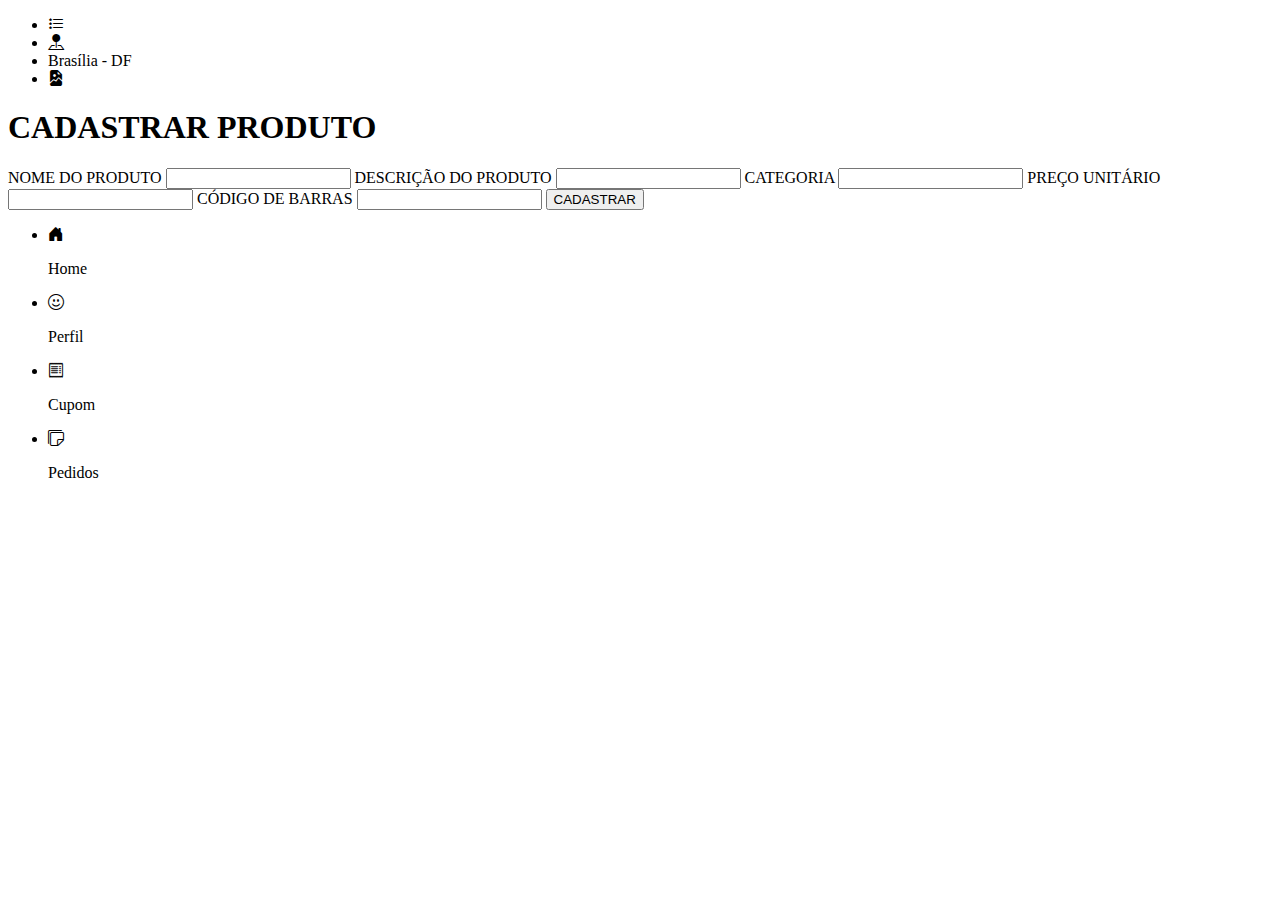
==== cadastro_produto.html @ f9e3b712 "HTML5_Tarefa1" ====
<!DOCTYPE html>
<html lang="pt-BR">
  <head>
    <meta charset="UTF-8" />
    <meta http-equiv="X-UA-Compatible" content="IE=edge" />
    <meta name="viewport" content="width=device-width, initial-scale=1.0" />
    <link rel="stylesheet" href="https://cdn.jsdelivr.net/npm/bootstrap-icons@1.10.3/font/bootstrap-icons.css">

    <title>Home</title>
  </head>
  <body>
    <header>
      <nav>
        <ul>
          <li><i class="bi bi-list-stars"></i></li>
          <li><i class="bi bi-pin-map-fill"></i></li>
          <li>Brasília - DF</li>
          <li><i class="bi bi-file-earmark-image-fill"></i></li>
        </ul>
      </nav>
    </header>

    <section>
        <h1>CADASTRAR PRODUTO</h1>

        <form action="">
            <div>
                <label for="">NOME DO PRODUTO</label>
                <input type="text">

                <label for="">DESCRIÇÃO DO PRODUTO</label>
                <input type="text">

                <label for="">CATEGORIA</label>
                <input type="text">

                <label for="">PREÇO UNITÁRIO</label>
                <input type="number">

                <label for="">CÓDIGO DE BARRAS</label>
                <input type="text">

                <button>CADASTRAR</button>

            </div>
        </form>
    </section>

    <footer>
        <ul>
          <li><a href=""></a><i class="bi bi-house-door-fill"></i> <p> Home</p></li>
          <li><a href=""></a><i class="bi bi-emoji-smile"></i></i> <p> Perfil</p></li>
          <li><a href=""></a><i class="bi bi-receipt"></i> <p> Cupom</p></li>
          <li><a href=""></a><i class="bi bi-stickies"></i> <p> Pedidos</p></li>
        </ul>
        
      </footer>


    </main>
  </body>
</html>
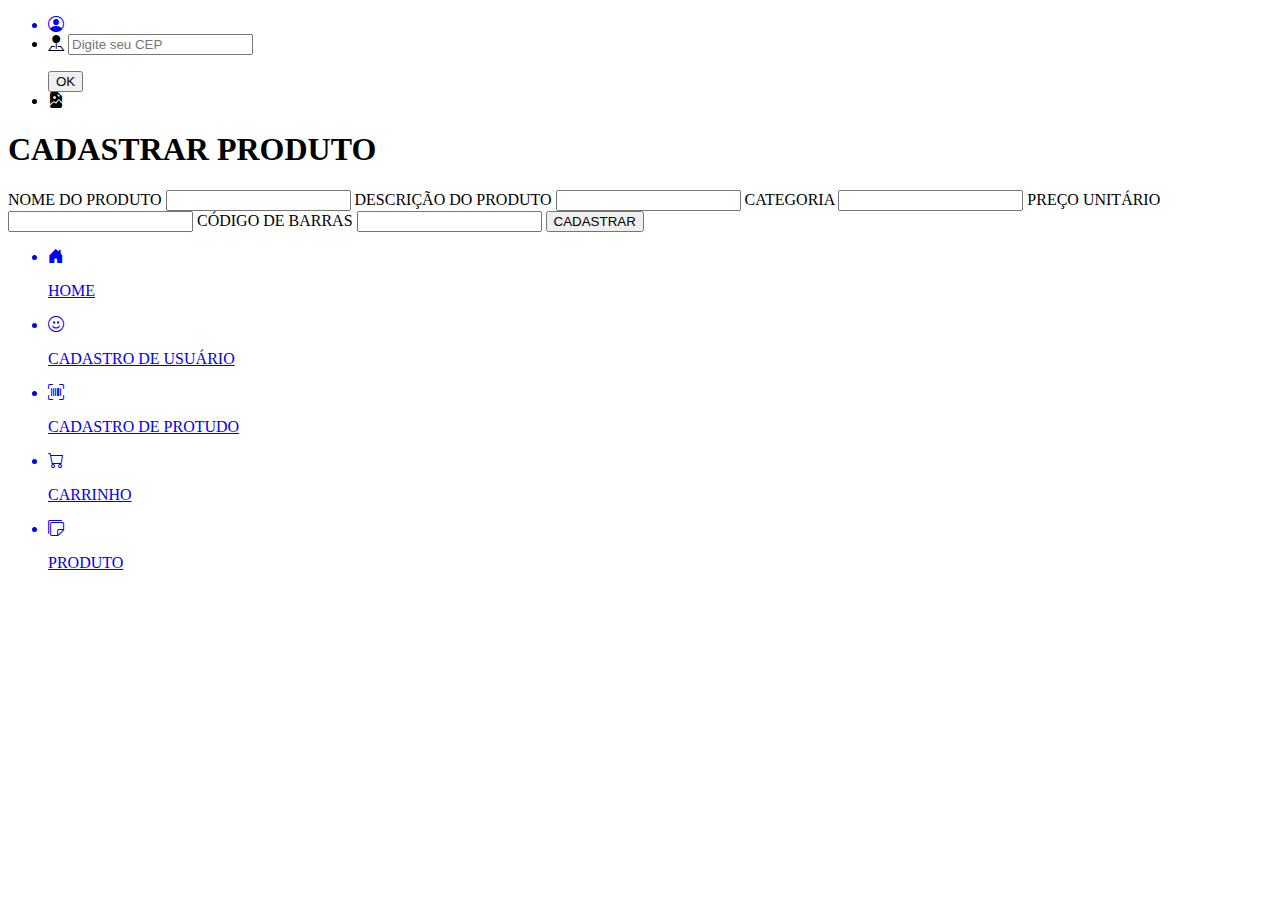
==== commit 643bd007: "Encorpando o sistema." ====
--- a/cadastro_produto.html
+++ b/cadastro_produto.html
@@ -6,15 +6,19 @@
     <meta name="viewport" content="width=device-width, initial-scale=1.0" />
     <link rel="stylesheet" href="https://cdn.jsdelivr.net/npm/bootstrap-icons@1.10.3/font/bootstrap-icons.css">
 
-    <title>Home</title>
+    <title>Cadastro de protudo</title>
   </head>
   <body>
-    <header>
-      <nav>
-        <ul>
-          <li><i class="bi bi-list-stars"></i></li>
-          <li><i class="bi bi-pin-map-fill"></i></li>
-          <li>Brasília - DF</li>
+    <header class="cabecalho">
+      <nav class="menu">
+        <ul class="ul-menu">
+          <a href="login.html"><li><i class="bi bi-person-circle"></i></li></a>
+          <li id="imagem-localizacao">
+            <i class="bi bi-pin-map-fill"></i>
+            <input id="cep" type="text" placeholder="Digite seu CEP">
+            <p class="nome-localizacao"></p>
+            <button onclick="consultaEndereco()">OK</button>
+          </li>
           <li><i class="bi bi-file-earmark-image-fill"></i></li>
         </ul>
       </nav>
@@ -46,17 +50,47 @@
         </form>
     </section>
 
-    <footer>
-        <ul>
-          <li><a href=""></a><i class="bi bi-house-door-fill"></i> <p> Home</p></li>
-          <li><a href=""></a><i class="bi bi-emoji-smile"></i></i> <p> Perfil</p></li>
-          <li><a href=""></a><i class="bi bi-receipt"></i> <p> Cupom</p></li>
-          <li><a href=""></a><i class="bi bi-stickies"></i> <p> Pedidos</p></li>
-        </ul>
-        
-      </footer>
+    <footer id="footer" class="footer">
+      <ul class="footer-card">
 
+        <a href="index.html">
+          <li class="footer-item">
+            <i class="bi bi-house-door-fill"></i>
+            <p class="footer-nome-item">HOME</p>
+          </li>
+        </a>
 
-    </main>
+        <a href="cadastro_usuario.html">
+          <li class="footer-item">
+            <i class="bi bi-emoji-smile"></i>
+            <p class="footer-nome-item">CADASTRO DE USUÁRIO</p>
+          </li>
+        </a>
+
+        <a href="cadastro_produto.html">
+          <li class="footer-item">
+            <i class="bi bi-upc-scan"></i>
+            <p class="footer-nome-item">CADASTRO DE PROTUDO</p>
+          </li>
+        </a>
+
+        <a href="carrinho.html">
+          <li class="footer-item">
+            <i class="bi bi-cart"></i>
+            <p class="footer-nome-item">CARRINHO</p>
+          </li>
+        </a>
+
+        <a href="produto.html">
+          <li class="footer-item">
+            <i class="bi bi-stickies"></i>
+            <p class="footer-nome-item">PRODUTO</p>
+          </li>
+        </a>
+
+      </ul>
+      
+    </footer>
+    <script src="./js/script-home.js"></script>
   </body>
 </html>
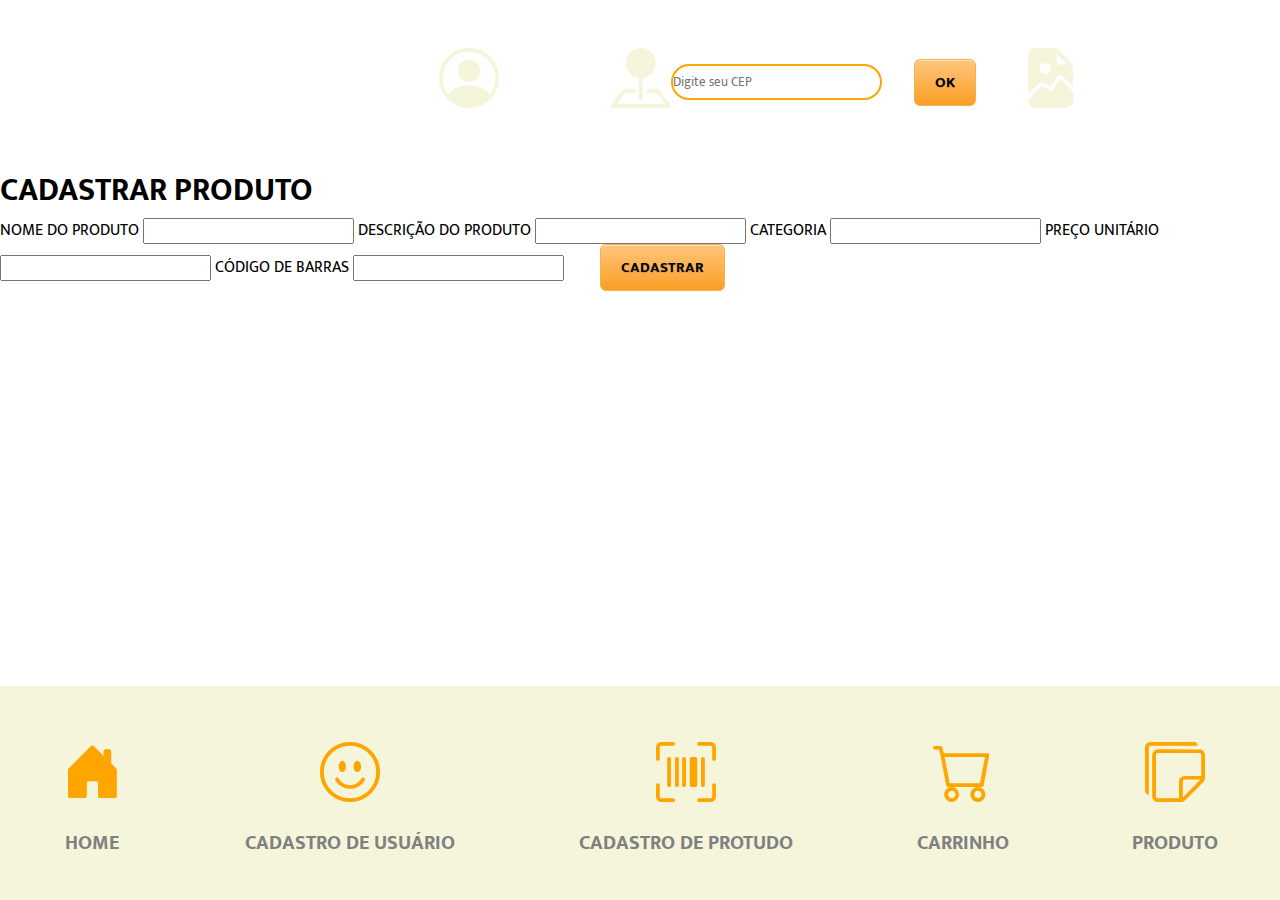
==== commit 5b74dff8: "Encorpando o sistema." ====
--- a/cadastro_produto.html
+++ b/cadastro_produto.html
@@ -6,6 +6,12 @@
     <meta name="viewport" content="width=device-width, initial-scale=1.0" />
     <link rel="stylesheet" href="https://cdn.jsdelivr.net/npm/bootstrap-icons@1.10.3/font/bootstrap-icons.css">
 
+        <!-- <link rel="stylesheet" href="./css/home.css" /> -->
+        <link rel="stylesheet" href="./css/produto.css" />
+        <!-- <link rel="stylesheet" href="./css/carrinho.css" /> -->
+        <link rel="stylesheet" href="./css/login.css" />
+        <link rel="stylesheet" href="./css/padrao-telas.css">
+        
     <title>Cadastro de protudo</title>
   </head>
   <body>
--- a/css/home.css
+++ b/css/home.css
@@ -0,0 +1,400 @@
+@import url('https://fonts.googleapis.com/css2?family=Ubuntu:ital,wght@0,300;0,400;0,500;1,300;1,400;1,500&display=swap');
+
+*{
+    font-family: 'Ubuntu', Arial, Helvetica, sans-serif;
+    padding: 0;
+    margin: 0;
+}
+
+body{
+    min-height: 100vh; /* unidade vh é a altura do viewport, permitindo que o body defina um valor minimo de altura com base na altura total do viewport do usuário */
+}
+/* root é o acesso GLOBAL */
+:root{
+    --background-clean: beige;
+    --cor-da-empresa: orange;
+}
+
+/* ABAIXO COMEÇA A ESTILIZAÇÃO DO HEADER - NAV */
+
+.cabecalho{
+    width: 100%;
+    background-image: url(https://thumbs.dreamstime.com/b/esquina-de-comida-mexicana-borde-arriba-abajo-vista-sobre-un-oscuro-fondo-banner-con-espacio-copia-la-est%C3%A1-en-parte-hacia-tacos-191566359.jpg);
+    background-size: cover;
+    background-repeat: no-repeat;
+    
+}
+
+.menu .ul-menu{
+    display: flex;
+    justify-content: flex-end;
+    align-items: center;
+    color: beige;
+}
+
+.ul-menu li{
+    list-style: none;
+    padding: 2rem;
+}
+.bi-person-circle{
+    font-size: 60px;
+    color: var(--background-clean);
+}
+
+ul li#imagem-localizacao{
+    display: flex;
+    padding-right: 0;
+    padding-left: 5rem;
+    margin-right: .8rem;
+    align-items: center;
+}
+
+.bi-pin-map-fill{
+    font-size: 60px;
+    color: var(--background-clean);
+}
+
+.nome-localizacao{
+    font-size: 40px;
+    padding-left: 0;
+    padding-right: 5rem;
+}
+
+.bi-file-earmark-image-fill{
+    font-size: 60px;
+    color: var(--background-clean);
+}
+
+/* ESTILIZAÇÃO DA SEÇÃO DAS MENSAGENS: */
+
+section#mensagens-inicio{
+    padding: 2rem;
+    background-color: var(--background-clean);
+}
+
+#nome-empresa{
+    font-style: bold;
+    font-size: 50px;
+    margin-bottom: .5rem;
+    color: var(--cor-da-empresa);
+}
+
+.mensagem{
+    color: gray;
+    font-size: 25px;
+}
+
+/* ESTILIZAÇÃO DO SEÇÃO DO INPUT */
+
+section#input{
+    display: flex;
+    padding-top: 1rem;
+    width: 90%;
+    margin: auto;
+    align-items: center;
+}
+
+i.bi-search{
+    position: absolute;
+    color: var(--cor-da-empresa);
+    padding-top: .2rem;
+    padding-left: 5rem;
+    font-size: 40px; 
+}
+
+#input-text{
+    width: 90%;
+    margin: auto;
+    font-size: 25px;
+    padding: 0.5rem 0 0.5rem;
+    padding-left: 4rem;
+    border: 1.5mm outset var(--cor-da-empresa);
+    text-align: center;
+    border-radius: 2rem;
+}
+
+input:focus{
+    outline: 0;
+}
+
+input[type=text]{
+    color: var(--cor-da-empresa);
+}
+
+::-webkit-input-placeholder{
+    color: var(--cor-da-empresa);
+}
+
+/* ESTILIZAÇÃO DA SEÇÃO CATEGORIA */
+
+section#categorias{
+    display: flex;
+    justify-content: space-around;
+}
+
+#categoria-ul{
+    display: flex;
+    justify-content: center;
+    /* border: solid 2mm; */
+    
+}
+
+.categoria-a{
+    text-decoration: none;
+    justify-content: center;
+    color: var(--cor-da-empresa);
+    list-style: none;
+    border: 1mm solid var(--cor-da-empresa);
+    border-radius: 2rem;
+    width: 90%;
+    padding: 1rem 7rem 1rem 7rem;
+    margin: 1.2rem;
+    font-weight: 500;
+    text-align: center;
+    transition: transform 0.6s ease-in-out;
+    transition: box-shadow 0.2s ease-in-out;
+}
+
+.categoria-a:hover{
+    background-color: rgb(156, 103, 4);
+    /* border: 5px solid gray; */
+    transform: scale(1.1);
+    box-shadow: 0 5px 15px var(--cor-da-empresa);
+}
+
+/* ESTILIZAÇÃO DO DA SEÇÃO PRODUTO */
+
+section#cards-produtos{
+    display: flex;
+}
+
+.card-produto{
+    display: block;
+    margin: 2rem;
+    border-radius: 2rem;
+    box-shadow: 0 5px 15px var(--cor-da-empresa);
+    justify-content: center;
+    align-items: center;
+    width: 25%;
+    align-content: center;
+}
+.card-produto:hover{
+    box-shadow: inset 50px 0 0;
+    color: white;
+}
+
+.card-produto img{
+    display: block;
+    width: 70%;
+    margin: auto;
+    justify-content: center;
+    font-size: 2px;
+    
+}
+
+h3.nome-do-produto{
+    margin: auto;
+    display: flex;
+    justify-content: center;
+    font-size: 20px;
+    color: var(--cor-da-empresa);
+    margin-bottom: 1.3rem;
+    margin-top: .2rem;
+}
+
+/* ESTILIZAÇÃO DA SEÇAO VER MAIS */
+
+#ver-mais{
+    display: flex;
+    justify-content: center;
+    font-size: 25px;
+    margin-right: 3rem;
+    margin-bottom: 2rem;
+    padding: 15px;
+    width: 15%;
+}
+
+.cliquevermais{
+    display: flex;
+    justify-content: flex-end;
+}
+
+a.vermais{
+    color: var(--cor-da-empresa);
+    text-decoration: none;
+    margin: .8rem 2rem;
+}
+
+a.vermais:hover{
+    box-shadow: 2px 2px 35px 2px var(--cor-da-empresa);
+    text-align: left;
+    border-radius: 1.3rem;
+}
+
+/* ABAIXO COMEÇA A ESTILIZAÇÃO DA AVALIAÇÃO */
+
+section#avaliacao{
+    text-align: center;
+    border: .4rem outset var(--cor-da-empresa);
+    border-radius: 2rem;
+    width: 90%;
+    margin: 2rem;
+    padding: 0.5rem;
+    margin: auto;
+    font: bold 1rem sans-serif;
+}
+
+#titulo-avaliacao{
+    font-size: 40px;
+    color: var(--cor-da-empresa);
+    text-shadow: 2px 2px black;
+}
+
+.bi-hand-thumbs-up{
+    font-size: 40px;
+    color: var(--cor-da-empresa);
+    text-shadow: 2px 2px black;
+}
+
+.bi-hand-thumbs-down{
+    font-size: 40px;
+    color: var(--cor-da-empresa);
+    text-shadow: 2px 2px black;
+}
+
+#frase-da-avaliacao{
+    font-size: 35px;
+    color: rgb(240, 181, 69);
+    text-shadow: 2px 2px black;
+    padding: 1.2rem;
+}
+
+
+/* ABAIXO COMEÇA A ESTILIZAÇÃO DO FOOTER */
+
+.footer{
+    background-color: var(--background-clean);
+    margin-top: 3rem;
+}
+
+.footer-card{
+    display: flex;
+    justify-content: space-around;
+    list-style: none;
+    align-items: baseline;
+}
+
+
+.footer-card a{
+    text-decoration: none;
+    text-align: center;
+}
+
+.footer-item{
+    margin: .5rem;
+}
+i.bi-house-door-fill{
+    font-size: 60px;
+    color: var(--cor-da-empresa);
+}
+
+i.bi-emoji-smile{
+    font-size: 60px;
+    color: var(--cor-da-empresa);
+}
+
+i.bi-upc-scan{
+    font-size: 60px;
+    color: var(--cor-da-empresa);
+}
+
+i.bi-cart{
+    font-size: 60px;
+    color: var(--cor-da-empresa);
+}
+i.bi-stickies{
+    font-size: 60px;
+    color: var(--cor-da-empresa);
+}
+
+.footer-nome-item{
+    font-size: 20px;
+    font-weight: 700;
+    color: gray;
+}
+
+
+/* USANDO MEDIA QUERIES PARA TRANSFORMAR NOSSA PAGE ACESSÍVEL A TELA MENORES */
+
+@media screen and (max-width: 480px){
+    body{
+        width: 100%;
+    }
+    header{
+        display: flex;
+    }
+    
+    i.bi-pin-map-fill, .nome-localizacao, i.bi-file-earmark-image-fill{
+        display: none;
+    }
+
+    i.bi-search{
+        position: absolute;
+        margin-right: 3rem;
+        padding-left: 2rem;
+
+    }
+
+    #categoria-ul{
+        flex-wrap: wrap;
+    }
+
+    #cards-produtos{
+        flex-wrap: wrap;
+
+    }
+
+    div.card-produto{
+        width: 100%;
+    }
+
+    #ver-mais{
+        display: flex;
+        justify-content: center;
+        font-size: 15px;
+        margin-right: 3rem;
+        margin-bottom: 2rem;
+        padding: 15px;
+        width: 25%;
+    }
+    
+    .cliquevermais{
+        display: flex;
+        justify-content: flex-end;
+    }
+    
+    a.vermais{
+        color: var(--cor-da-empresa);
+        text-decoration: none;
+        margin: .8rem 2rem;
+    }
+    
+    a.vermais:hover{
+        box-shadow: 2px 2px 35px 2px var(--cor-da-empresa);
+        text-align: left;
+        border-radius: 1.3rem;
+    }
+
+    span#frase-da-avaliacao{
+        display: none;
+    }
+
+    ul.footer-card{
+        flex-wrap: wrap;
+        margin: auto;
+        justify-content: center;
+    }
+    .footer-card a{
+        width: 100%;
+    }
+}--- a/css/produto.css
+++ b/css/produto.css
@@ -0,0 +1,132 @@
+.favorite {
+    display: flex;
+    justify-content: space-between;
+    margin: 2rem;
+  }
+  .favorite a{
+      text-decoration: none;
+      color: black;
+  }
+  i.bi-chevron-double-left {
+    font-size: 110px;
+    padding-left: 1.5rem;
+  }
+  
+  i.bi-heart-fill {
+    font-size: 70px;
+    text-shadow: 2px 2px 2px black;
+    color: var(--cor-empresa);
+    padding-right: 1.5rem;
+  }
+  
+  i.red{
+    color: red;
+  }
+  
+  /* i.bi-heart-fill:hover {
+    color: #fce2c1;
+  } */
+  
+  /* seção produto */
+  .secao-produto {
+    /* display: flex; */
+    text-align: center;
+  }
+  
+  #descricao-produto {
+    margin: 1.5rem;
+    text-align: center;
+    font-size: 25px;
+  }
+  
+  #imagem-produto {
+    width: 25%;
+    justify-content: center;
+    border-radius: 2rem;
+  }
+  
+  #imagem-produto:hover {
+    border: 2px solid black;
+    transform: scale(.9);
+    box-shadow: 0 5px 15px rgba(0, 0, 0, 0.6);
+    cursor: pointer;
+  }
+  
+  .quantidade-produto {
+    display: flex;
+    justify-content: center;
+    padding: 0.5rem;
+  }
+  
+  i.bi-dash-square {
+    padding: 0.5rem;
+    font-size: 30px;
+  }
+  
+  .numero-produto {
+    padding: 0.5rem;
+    font-size: 30px;
+  }
+  
+  i.bi-plus-square {
+    padding: 0.5rem;
+    font-size: 30px;
+  }
+  
+  .precos-produto {
+    display: flex;
+    padding: 0.9rem;
+  }
+  
+  .precos {
+    font-size: 30px;
+    font-weight: 800;
+    padding: 0.4rem;
+    color: var(--cor-empresa);
+    text-shadow: 1px 1px black;
+  }
+  
+  .precos-valores {
+    font-size: 25px;
+  }
+  
+  /* Botão */
+  .botao-carrinho {
+    display: flex;
+    margin: auto;
+    padding: 1.2rem;
+  }
+  
+  i.bi-cart-plus {
+    font-size: 50px;
+    color: black;
+    position: absolute;
+    padding: 0.9rem 0.3rem;
+    margin-left: 3rem;
+  }
+  
+  .botao-add-carrinho {
+    box-shadow: inset 0px 1px 0px 0px #fce2c1;
+    background: linear-gradient(to bottom, #ffc477 5%, #fb9e25 100%);
+    background-color: #ffc477;
+    border-radius: 6px;
+    border: 1px solid #eeb44f;
+    display: inline-block;
+    cursor: pointer;
+    color: black;
+    font-size: 15px;
+    font-weight: bold;
+    padding: 40px 60px 40px 60px;
+    text-decoration: none;
+    text-shadow: 0px 1px 0px #cc9f52;
+    width: 40%;
+  }
+  .botao-add-carrinho:hover {
+    background: linear-gradient(to bottom, #fb9e25 5%, #ffc477 100%);
+    background-color: #fb9e25;
+  }
+  .botao-add-carrinho:active {
+    position: relative;
+    top: 1px;
+  }
+  --- a/css/carrinho.css
+++ b/css/carrinho.css
@@ -0,0 +1,208 @@
+/* Seção carrinho */
+.carrinho{
+    display: flex;
+    justify-content: space-between;
+    margin: 2rem;
+}
+
+.carrinho a{
+    text-decoration: none;
+    color: black;
+}
+
+i.bi-chevron-double-left{
+    font-size: 70px;
+    padding-left: 1.5rem;    
+}
+
+#nome-empresa{
+    font-size: 40px;
+    color: var(--cor-empresa);
+    text-shadow: 2px 2px black;
+    text-align: center;
+    padding: 1.5rem;
+}
+
+i.bi-cart-x{
+    font-size: 70px;
+    padding-right: 1.5rem; 
+    color: red;
+}
+
+/* seção do carrinho com o produto */
+.produtos-carrinho{
+    display: flex;
+    margin: auto;
+    background-color: var(--background-clear);
+    width: 60%;
+    justify-content: space-around;
+    align-content: center;
+    border-radius: 8px;
+    box-shadow: 10px 5px 5px var(--cor-empresa);
+    margin-bottom: 2rem;
+}
+
+.img-carrinho, .nome-quantidade, .lixo-valor{
+    width: 40%;
+}
+
+#imagem-produto-carrinho{
+    width: 40%;
+    margin: 2rem;
+}
+
+.nome-quantidade{
+    justify-content: center;
+}
+
+#nome-produto{
+    font-size: 15px;
+    font-weight: 800;
+    padding: 0.4rem;
+    margin: 1.3rem;
+    text-align: center;
+    color: black;  
+    text-shadow: 1px 1px var(--cor-empresa);
+}
+
+.quantidade{
+    display: flex;
+    justify-content: center;
+}
+
+i.bi-trash{
+    font-size: 50px;
+    padding-top: 2rem;
+    color: red;
+}
+
+.lixo-valor{
+    display: flex;
+    flex-direction: column;
+    text-align: center;
+}
+
+.valor-unitario{
+    font-size: 20px;
+    padding-top: 1.3rem;
+}
+
+/* Seção do CUPOM */
+.cupom{
+    display: flex;
+    justify-content: center;
+}
+
+.input-cupom {
+    padding: 0.5rem;
+    margin: 1rem;
+    font-size: 25px;
+    width: 50%;
+    padding: .9rem 0 .9rem 0;
+    border: 2px solid rgba(255, 197, 5, 0.943);
+    text-align: center;
+    border-radius: 9px;
+  }
+  
+  /* .input-cupom:focus {
+   outline: none;
+  } */
+  
+  ::-webkit-.input-cupom-placeholder {
+    color: grey;
+    padding: 2rem;
+    text-align: center;
+  }
+  
+  .input-cupom[type="text"]:focus {
+    border: 3px solid rgba(255, 197, 5, 0.943);
+  }
+
+  /* seção do botão realizar pagamento */
+
+.botao-aplicar{
+    box-shadow: inset 0px 1px 0px 0px #fce2c1;
+    background: linear-gradient(to bottom, #ffc477 5%, #fb9e25 100%);
+    background-color: #ffc477;
+    border-radius: 6px;
+    border: 1px solid #eeb44f;
+    display: inline-block;
+    cursor: pointer;
+    color: black;
+    font-size: 15px;
+    font-weight: bold;
+    padding: .9rem 0 .9rem 0;
+    text-decoration: none;
+    text-shadow: 0px 1px 0px #cc9f52;
+    margin-top: 1.5rem;
+    margin-bottom: 1.5rem;
+    width: 9%;
+}
+
+.botao-aplicar:hover {
+    background: linear-gradient(to bottom, #fb9e25 5%, #ffc477 100%);
+    background-color: #fb9e25;
+  }
+
+.botao-aplicar:active {
+    position: relative;
+    top: 1px;
+  }
+
+  /* Seção do pagamento */
+.pagamento{
+    display: flex;
+    /* justify-content: center; */
+    flex-direction: column; 
+    align-items: center;   
+}
+
+/* #total-delivery{
+    display: flex;
+    flex-direction: column;
+    justify-content: center;
+    margin: 2rem 12rem;
+    padding: 1.2rem;
+} */
+
+/* .total-delivery{
+    font-size: 25px;
+    padding: .3rem;
+    margin: 0 2rem;
+    color: black;
+    text-shadow: 1px 1px var(--cor-empresa);
+} */
+
+.botao-carrinho{
+   width: 90%;
+   padding: 1.5rem;
+   display: flex;
+}
+
+.botao-add-carrinho{
+    margin: auto;
+}
+
+.botao-add-carrinho{
+    box-shadow:inset 0px 1px 0px 0px #fce2c1;
+	background:linear-gradient(to bottom, #ffc477 5%, #fb9e25 100%);
+	background-color:#ffc477;
+	border-radius:6px;
+	border:1px solid #eeb44f;
+	display:inline-block;
+	cursor:pointer;
+	color:#ffffff;
+	font-size:20px;
+	font-weight:bold;
+	padding: 20px 24px 20px 30px;
+	text-decoration:none;
+	text-shadow:0px 1px 0px #cc9f52;
+}
+.botao-a.botao-add-carrinho {
+	background:linear-gradient(to bottom, #fb9e25 5%, #ffc477 100%);
+	background-color:#fb9e25;
+}
+.botao-add-carrinho:active {
+	position:relative;
+	top:1px;
+}--- a/css/login.css
+++ b/css/login.css
@@ -0,0 +1,277 @@
+@import url('https://fonts.googleapis.com/css2?family=Ubuntu:ital,wght@0,300;0,400;0,500;1,300;1,400;1,500&display=swap');
+
+*{
+    font-family: 'Ubuntu', Arial, Helvetica, sans-serif;
+    padding: 0;
+    margin: 0;
+}
+
+body{
+    min-height: 100vh; /* unidade vh é a altura do viewport, permitindo que o body defina um valor minimo de altura com base na altura total do viewport do usuário */
+}
+/* root é o acesso GLOBAL */
+:root{
+    --background-clean: beige;
+    --cor-da-empresa: orange;
+}
+
+/* ABAIXO COMEÇA A ESTILIZAÇÃO DO HEADER - NAV */
+
+.cabecalho{
+    width: 100%;
+    background-image: url(https://thumbs.dreamstime.com/b/esquina-de-comida-mexicana-borde-arriba-abajo-vista-sobre-un-oscuro-fondo-banner-con-espacio-copia-la-est%C3%A1-en-parte-hacia-tacos-191566359.jpg);
+    background-size: cover;
+    background-repeat: no-repeat;
+    
+}
+
+.menu .ul-menu{
+    display: flex;
+    justify-content: flex-end;
+    align-items: center;
+    color: beige;
+}
+
+.ul-menu li{
+    list-style: none;
+    padding: 2rem;
+}
+.bi-person-circle{
+    font-size: 60px;
+    color: var(--background-clean);
+}
+
+ul li#imagem-localizacao{
+    display: flex;
+    padding-right: 0;
+    padding-left: 5rem;
+    margin-right: .8rem;
+    align-items: center;
+}
+
+.bi-pin-map-fill{
+    font-size: 60px;
+    color: var(--background-clean);
+}
+
+.nome-localizacao{
+    font-size: 40px;
+    padding-left: 0;
+    padding-right: 5rem;
+}
+
+.bi-file-earmark-image-fill{
+    font-size: 60px;
+    color: var(--background-clean);
+}
+
+/* ESTILIZAÇÃO DA SEÇÃO DO LOGIN: */
+
+#nome-empresa{
+    font-style: bold;
+    font-size: 50px;
+    margin-top: 2rem;
+    margin-bottom: 2rem;
+    color: var(--cor-da-empresa);
+    display: flex;
+    justify-content: center;
+}
+
+#secao-login{
+    display: flex;
+    justify-content: center;
+}
+
+.img-food{
+    margin: 1rem;
+    border-radius: 2rem;
+    box-shadow: 0 5px 15px var(--cor-da-empresa);
+    width: 10%;
+}
+
+.login-e-senha{
+    display: grid;
+    padding: 2rem;
+    margin: .8rem;
+    box-shadow: 0 5px 15px var(--cor-da-empresa);
+    border-radius: 2rem;
+}
+
+.login{
+    margin-top: auto;
+    text-align: center;
+    font-size: 20px;
+    color: var(--cor-da-empresa);
+}
+
+.addlogin{
+    color: var(--cor-da-empresa);
+    background-color: var(--background-clean);
+    outline: 0;
+    font-size: 20px;  
+    border: none;  
+    border-radius: 1rem;
+    padding-left: 1rem;
+}
+
+.botao-do-login{
+    margin: auto;
+    display: flex;
+    justify-content: center;
+    width: 30%;
+    padding: .4rem;
+    color: var(--cor-da-empresa);
+    background-color: var(--background-clean);
+    border-radius: 1rem;
+    font-size: 20px;
+    color: var(--cor-da-empresa);
+    border: none;
+    background-color: var(--background-clean);
+}
+
+/* ABAIXO COMEÇA A ESTILIZAÇÃO DO FOOTER */
+
+.footer{
+    background-color: var(--background-clean);
+    margin-top: 3rem;
+    position: fixed;
+    bottom: 0;
+    right: 0;
+    left: 0;
+}
+
+.footer-card{
+    display: flex;
+    justify-content: space-around;
+    list-style: none;
+    align-items: baseline;
+}
+
+
+.footer-card a{
+    text-decoration: none;
+    text-align: center;
+}
+
+.footer-item{
+    margin: .5rem;
+}
+i.bi-house-door-fill{
+    font-size: 60px;
+    color: var(--cor-da-empresa);
+}
+
+i.bi-emoji-smile{
+    font-size: 60px;
+    color: var(--cor-da-empresa);
+}
+
+i.bi-upc-scan{
+    font-size: 60px;
+    color: var(--cor-da-empresa);
+}
+
+i.bi-cart{
+    font-size: 60px;
+    color: var(--cor-da-empresa);
+}
+i.bi-stickies{
+    font-size: 60px;
+    color: var(--cor-da-empresa);
+}
+
+.footer-nome-item{
+    font-size: 20px;
+    font-weight: 700;
+    color: gray;
+}
+
+/* SEÇÃO DE INSERÇÃO HTML */
+
+.card-teste{
+    display: flex;
+    position: relative;
+    justify-content: center;
+    margin: auto;
+    margin-top: 2rem;
+    width: 50%;
+    background-color: var(--cor-da-empresa);
+    border: black 3px solid;
+    border-radius: 2rem;
+    z-index: 9999;
+}
+
+/* USANDO MEDIA QUERIES PARA TRANSFORMAR NOSSA PAGE ACESSÍVEL A TELA MENORES */
+
+@media screen and (max-width: 480px){
+    body{
+        width: 100%;
+    }
+    header{
+        display: flex;
+    }
+    
+    i.bi-pin-map-fill, .nome-localizacao, i.bi-file-earmark-image-fill{
+        display: none;
+    }
+
+    i.bi-search{
+        position: absolute;
+        margin-right: 3rem;
+        padding-left: 2rem;
+
+    }
+
+    #categoria-ul{
+        flex-wrap: wrap;
+    }
+
+    #cards-produtos{
+        flex-wrap: wrap;
+
+    }
+
+    div.card-produto{
+        width: 100%;
+    }
+
+    #ver-mais{
+        display: flex;
+        justify-content: center;
+        font-size: 15px;
+        margin-right: 3rem;
+        margin-bottom: 2rem;
+        padding: 15px;
+        width: 25%;
+    }
+    
+    .cliquevermais{
+        display: flex;
+        justify-content: flex-end;
+    }
+    
+    a.vermais{
+        color: var(--cor-da-empresa);
+        text-decoration: none;
+        margin: .8rem 2rem;
+    }
+    
+    a.vermais:hover{
+        box-shadow: 2px 2px 35px 2px var(--cor-da-empresa);
+        text-align: left;
+        border-radius: 1.3rem;
+    }
+
+    span#frase-da-avaliacao{
+        display: none;
+    }
+
+    ul.footer-card{
+        flex-wrap: wrap;
+        margin: auto;
+        justify-content: center;
+    }
+    .footer-card a{
+        width: 100%;
+    }
+}--- a/css/padrao-telas.css
+++ b/css/padrao-telas.css
@@ -0,0 +1,179 @@
+@import url("https://fonts.googleapis.com/css2?family=Mukta:wght@200;300;400;500;600;700;800&family=Roboto+Slab:wght@100;200;300;400;500;600;700;800;900&display=swap");
+
+*{
+  padding: 0;
+  margin: 0;
+  font-family: Mukta;
+}
+
+body { 
+  min-height: 100vh; 
+}
+/* unidade vh (a altura da viewport) para permitir que o body defina um valor de altura mínima com base na altura total da viewport. */
+
+:root{
+  --background-clear: beige;
+  --cor-empresa: orange;  
+}
+
+/* NAV BAR */
+.cabecalho{
+  width: 100%;
+  background-image: url(https://thumbs.dreamstime.com/b/esquina-de-comida-mexicana-borde-arriba-abajo-vista-sobre-un-oscuro-fondo-banner-con-espacio-copia-la-est%C3%A1-en-parte-hacia-tacos-191566359.jpg);
+}
+
+.menu .ul-menu {
+  display: flex;
+  align-items: center;
+  justify-content: center;
+  margin-left: 15rem;
+}
+
+li {
+  list-style: none;
+  padding: 2rem;
+  color: antiquewhite;
+}
+
+.bi-file-person{
+  padding-right: 3rem;
+  font-size: 70px;
+}
+
+
+ul li#image-localizacao {
+  padding-right: 0;
+  padding-left: 3rem;
+  margin-right: 0.8rem;
+  display: flex;
+  align-items: center;
+}
+
+i.bi-geo-alt {
+  font-size: 60px;
+  color: var(--cor-empresa);
+}
+
+#cep{
+  border-radius: 3rem;
+  border: 2px solid orange;
+  height: 2rem;
+}
+
+button{
+  box-shadow: inset 0px 1px 0px 0px #fce2c1;
+  background: linear-gradient(to bottom, #ffc477 5%, #fb9e25 100%);
+  background-color: #ffc477;
+  border-radius: 6px;
+  border: 1px solid #eeb44f;
+  display: inline-block;
+  cursor: pointer;
+  color: black;
+  font-size: 15px;
+  font-weight: bold;
+  padding: 10px 20px;
+  text-decoration: none;
+  text-shadow: 0px 1px 0px #cc9f52;
+  margin-left: 2rem;
+}
+
+button:hover {
+  background: linear-gradient(to bottom, #fb9e25 5%, #ffc477 100%);
+  background-color: #fb9e25;
+}
+
+
+p.nome-localizacao {
+  font-size: 40px;
+  padding-left: 0;
+  padding-right: 5rem;
+  display: none;
+}
+
+ul li.logo-empresa {
+  padding-left: 5rem;
+}
+
+i.bi-card-image {
+  font-size: 70px;
+}
+
+
+/* Seção do FOOTER */
+/* Seção do footer */
+.footer {
+    background-color: var(--background-clear);
+    margin-top: 5rem;  
+  }
+  
+  .footer-card {
+    display: flex;
+    justify-content: space-around;
+    align-items: baseline;
+  }
+  
+  .footer-card a{
+    text-decoration: none;
+    text-align: center;
+  }
+  
+  .footer-item {
+    margin: .5rem;
+    
+  }
+  
+  i.bi-house-fill {
+    font-size: 60px;
+    color: var(--cor-empresa);
+  }
+  
+  i.bi-emoji-smile {
+    font-size: 60px;
+    color: var(--cor-empresa);
+  }
+  
+  i.bi-upc-scan{
+    font-size: 60px;
+    color: var(--cor-empresa);
+  }
+  
+  i.bi-cart {
+    font-size: 60px;
+    color: var(--cor-empresa);
+  }
+  
+  i.bi-stickies {
+    font-size: 60px;
+    color: var(--cor-empresa);
+  }
+  
+  .footer-name-item {
+    font-size: 20px;
+    font-weight: 700;
+    color: gray; 
+  }
+  
+
+  /* Usando media queries para transformar nossa page acessível a tela menores */
+  @media screen and (max-width: 480px){
+    body{
+      width: 100%;
+    }
+    header{
+      display: flex;      
+    }
+
+    i.bi-geo-alt, .nome-localizacao, i.bi-card-image{
+      display: none;
+    }
+
+    ul.footer-card{
+      flex-wrap: wrap;
+      margin: auto;
+      justify-content: center;
+    }
+
+    .footer-card a{
+      width: 100%;    }    
+  
+  }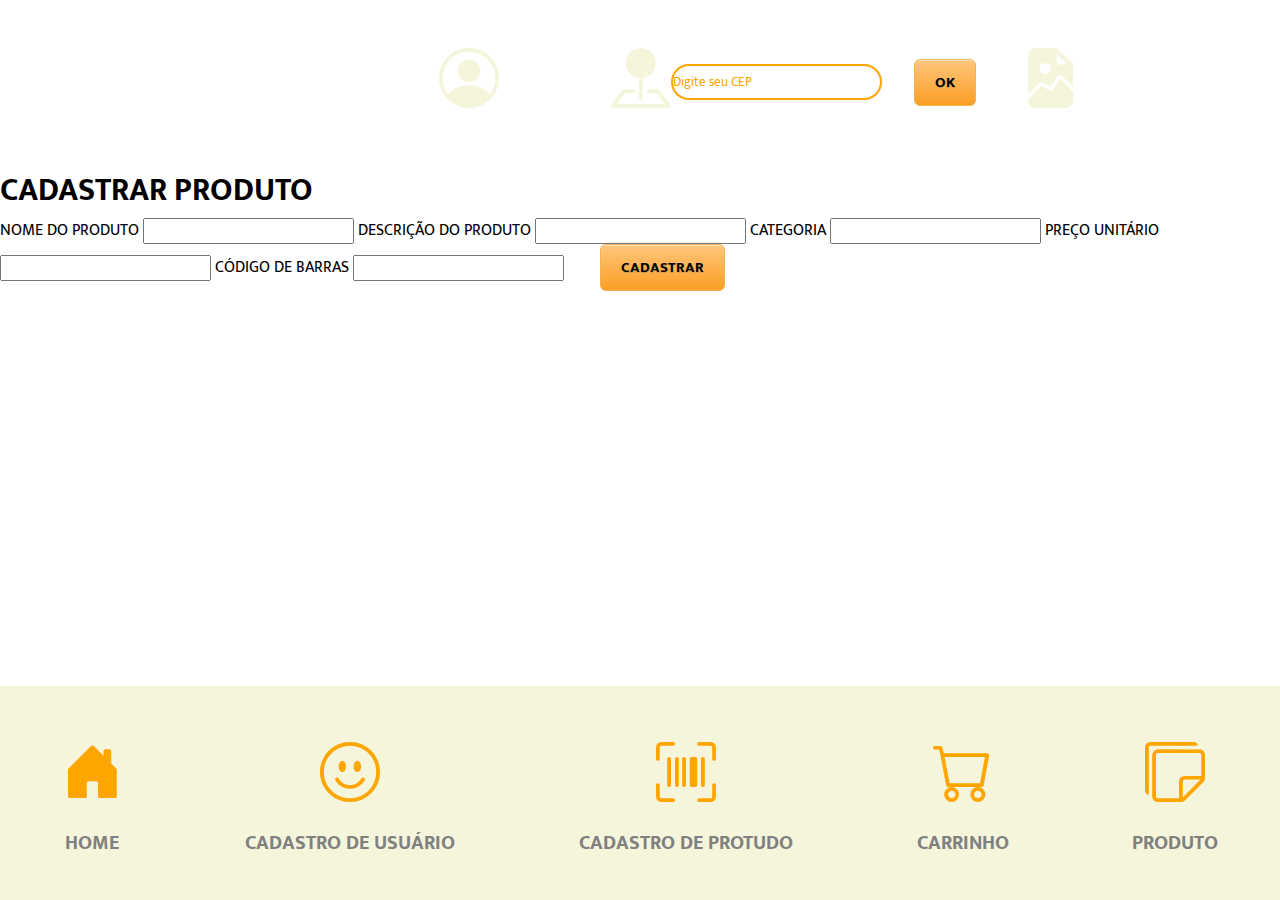
==== commit be560f08: "Encorpando o sistema." ====
--- a/cadastro_produto.html
+++ b/cadastro_produto.html
@@ -6,9 +6,9 @@
     <meta name="viewport" content="width=device-width, initial-scale=1.0" />
     <link rel="stylesheet" href="https://cdn.jsdelivr.net/npm/bootstrap-icons@1.10.3/font/bootstrap-icons.css">
 
-        <!-- <link rel="stylesheet" href="./css/home.css" /> -->
+        <link rel="stylesheet" href="./css/home.css" />
         <link rel="stylesheet" href="./css/produto.css" />
-        <!-- <link rel="stylesheet" href="./css/carrinho.css" /> -->
+        <link rel="stylesheet" href="./css/carrinho.css" />
         <link rel="stylesheet" href="./css/login.css" />
         <link rel="stylesheet" href="./css/padrao-telas.css">
         
